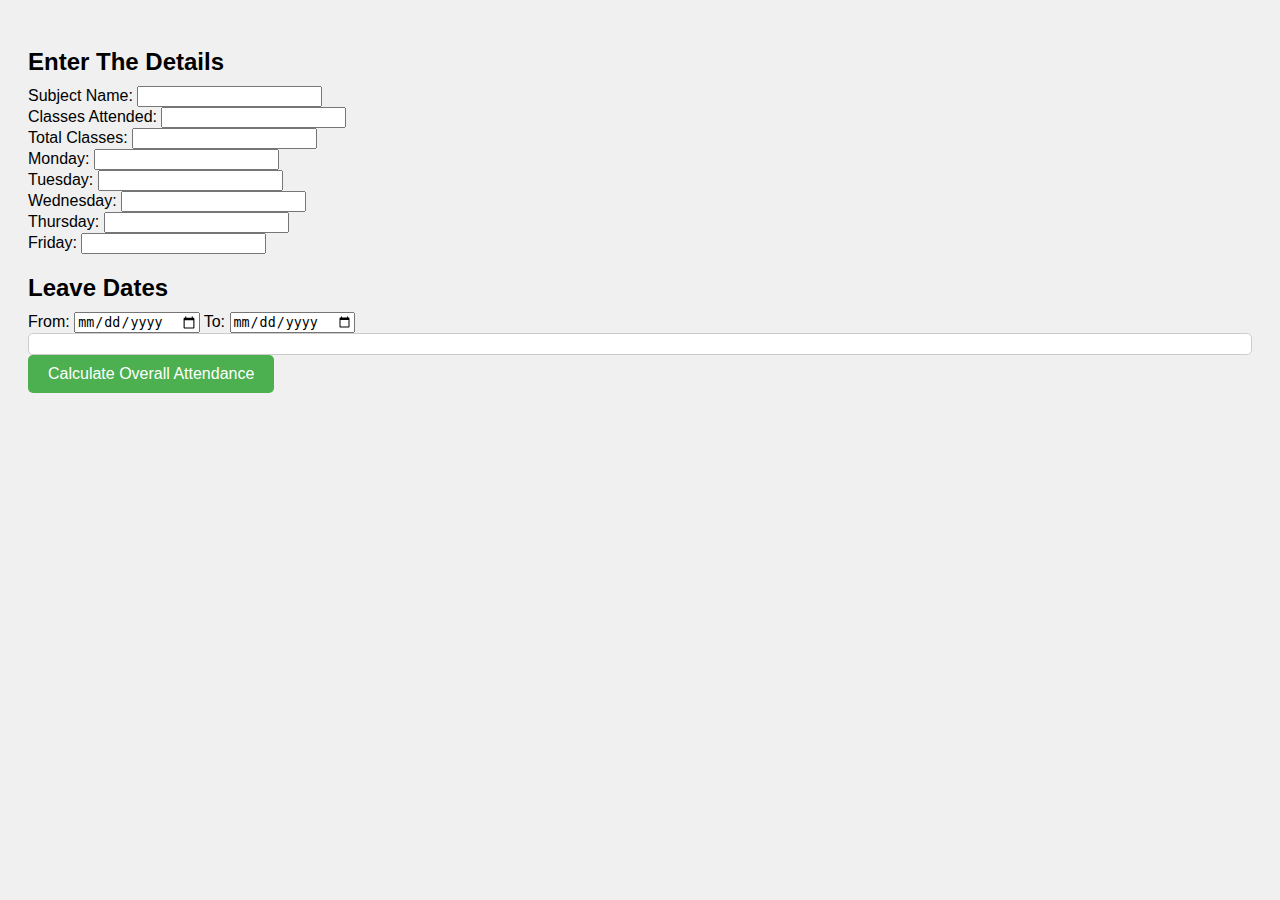
==== index.html @ d25697d8 "Add files via upload" ====
<!DOCTYPE html>
<html lang="en">
	<head>
        <meta charset="UTF-8">
        <meta name="viewport" content="width=device-width, initial-scale=1.0">
		<title>Attendance Tracker</title>
		<link rel="stylesheet" type="text/css" href="style.css" />
	</head>
	<body>
		<div id="subjectContainer">
			<h2>Enter The Details</h2>
			<label for="subjectName">Subject Name:</label>
			<input type="text" id="subjectName" /><br />
			<label for="classesAttended">Classes Attended:</label>
			<input type="number" id="classesAttended" /><br />
			<label for="totalClasses">Total Classes:</label>
			<input type="number" id="totalClasses" /><br />
			<label for="monday">Monday:</label>
			<input type="number" id="monday" /><br />
			<label for="tuesday">Tuesday:</label>
			<input type="number" id="tuesday" /><br />
			<label for="wednesday">Wednesday:</label>
			<input type="number" id="wednesday" /><br />
			<label for="thursday">Thursday:</label>
			<input type="number" id="thursday" /><br />
			<label for="friday">Friday:</label>
			<input type="number" id="friday" /><br />
		</div>
		<div id="leaveDates">
			<h2>Leave Dates</h2>
			<label for="fromDate">From:</label>
			<input type="date" id="fromDate" />
			<label for="toDate">To:</label>
			<input type="date" id="toDate" />
		</div>
		<div id="totalAttendance"></div>
		<button onclick="calculateAttendance()">
			Calculate Overall Attendance
		</button>
		<script src="script.js"></script>
	</body>
</html>
---- style.css ----
body {
    font-family: Arial, sans-serif;
    padding: 20px;
    background-color: #f0f0f0;
  }
  
  #subjectsContainer {
    max-width: 600px;
    margin-bottom: 20px;
    background-color: white;
    padding: 20px;
    border-radius: 10px;
    box-shadow: 0 0 10px rgba(0, 0, 0, 0.1);
  }
  
  .subject {
    margin-top: 10px;
    padding: 10px;
    border: 1px solid #ccc;
    border-radius: 5px;
  }
  
  .subject label {
    margin-right: 10px;
  }
  
  .subject input {
    width: 50px;
    margin-right: 5px;
  }
  
  #totalAttendance {
    font-weight: bold;
    padding: 10px;
    border: 1px solid #ccc;
    border-radius: 5px;
    background-color: white;
  }
  
  button {
    padding: 10px 20px;
    font-size: 16px;
    background-color: #4CAF50;
    color: white;
    border: none;
    border-radius: 5px;
    cursor: pointer;
  }
  
  button:hover {
    background-color: #45a049;
  }
  
  h2 {
    margin-bottom: 10px;
  }
  
  h3 {
    margin-bottom: 5px;
  }
  
  /* Adjustments for mobile devices */
  @media (max-width: 600px) {
    .subject input {
      width: 100%; /* Make the input fields take full width */
      margin: 5px 0;
    }
  }
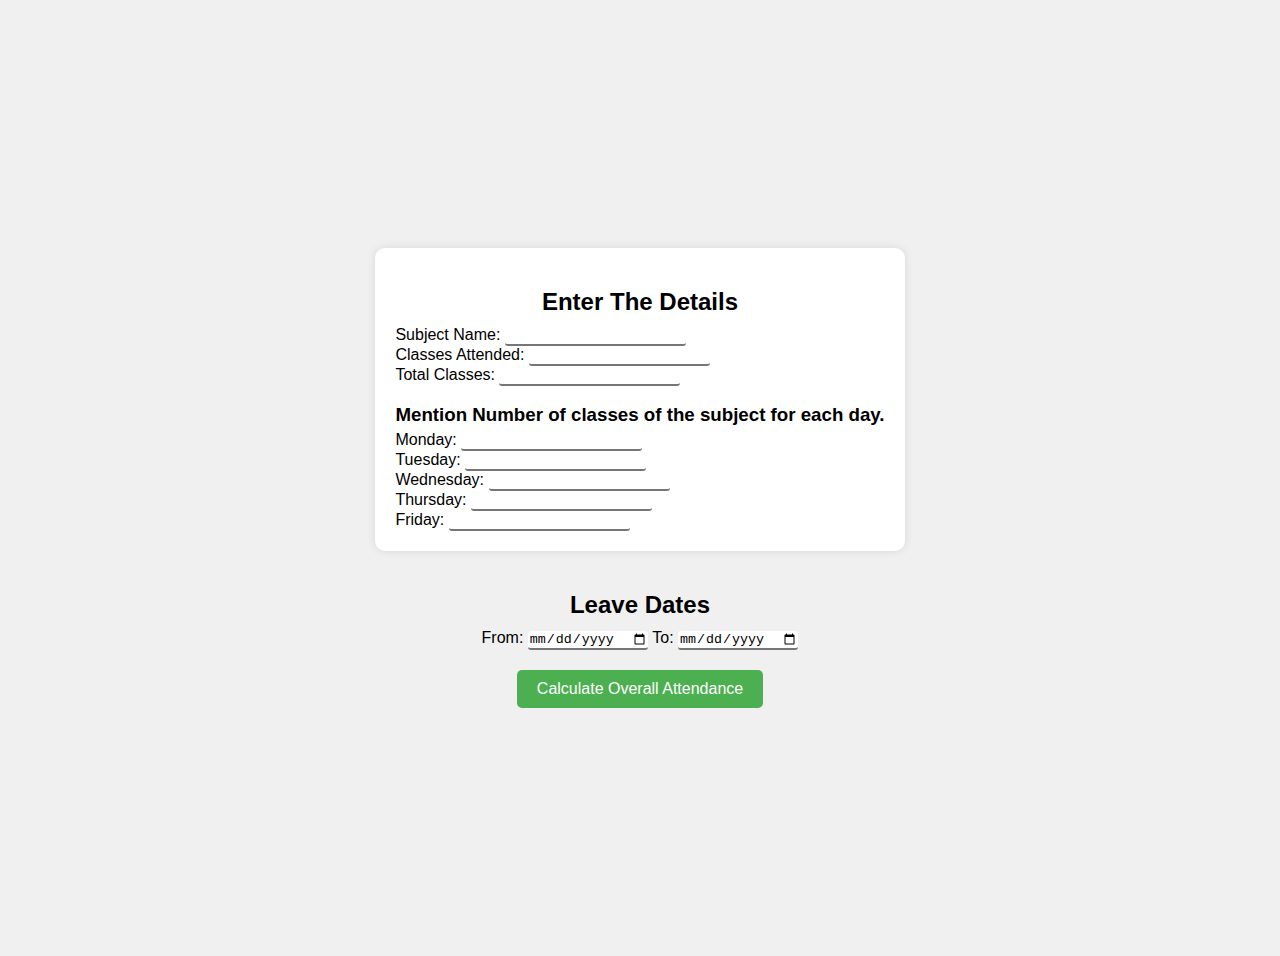
==== commit 4bcab1f4: "Made some Slight changes" ====
--- a/index.html
+++ b/index.html
@@ -1,8 +1,8 @@
 <!DOCTYPE html>
 <html lang="en">
 	<head>
-        <meta charset="UTF-8">
-        <meta name="viewport" content="width=device-width, initial-scale=1.0">
+		<meta charset="UTF-8" />
+		<meta name="viewport" content="width=device-width, initial-scale=1.0" />
 		<title>Attendance Tracker</title>
 		<link rel="stylesheet" type="text/css" href="style.css" />
 	</head>
@@ -15,6 +15,7 @@
 			<input type="number" id="classesAttended" /><br />
 			<label for="totalClasses">Total Classes:</label>
 			<input type="number" id="totalClasses" /><br />
+			<h3>Mention Number of classes of the subject for each day.</h3>
 			<label for="monday">Monday:</label>
 			<input type="number" id="monday" /><br />
 			<label for="tuesday">Tuesday:</label>
@@ -40,4 +41,3 @@
 		<script src="script.js"></script>
 	</body>
 </html>
-
--- a/style.css
+++ b/style.css
@@ -1,69 +1,74 @@
 body {
-    font-family: Arial, sans-serif;
-    padding: 20px;
-    background-color: #f0f0f0;
-  }
-  
-  #subjectsContainer {
-    max-width: 600px;
-    margin-bottom: 20px;
-    background-color: white;
-    padding: 20px;
-    border-radius: 10px;
-    box-shadow: 0 0 10px rgba(0, 0, 0, 0.1);
-  }
-  
-  .subject {
-    margin-top: 10px;
-    padding: 10px;
-    border: 1px solid #ccc;
-    border-radius: 5px;
-  }
-  
-  .subject label {
-    margin-right: 10px;
-  }
-  
-  .subject input {
-    width: 50px;
-    margin-right: 5px;
-  }
-  
-  #totalAttendance {
-    font-weight: bold;
-    padding: 10px;
-    border: 1px solid #ccc;
-    border-radius: 5px;
-    background-color: white;
-  }
-  
-  button {
-    padding: 10px 20px;
-    font-size: 16px;
-    background-color: #4CAF50;
-    color: white;
-    border: none;
-    border-radius: 5px;
-    cursor: pointer;
-  }
-  
-  button:hover {
-    background-color: #45a049;
-  }
-  
-  h2 {
-    margin-bottom: 10px;
-  }
-  
-  h3 {
-    margin-bottom: 5px;
-  }
-  
-  /* Adjustments for mobile devices */
-  @media (max-width: 600px) {
-    .subject input {
-      width: 100%; /* Make the input fields take full width */
-      margin: 5px 0;
-    }
-  }
-  +	font-family: Arial, sans-serif;
+	padding: 20px;
+	background-color: #f0f0f0;
+	display: flex;
+	flex-direction: column;
+	align-items: center;
+	justify-content: center;
+	height: 100vh;
+}
+
+#subjectContainer {
+	max-width: 600px;
+	margin-bottom: 20px;
+	background-color: white;
+	padding: 20px;
+	border-radius: 10px;
+	box-shadow: 0 0 10px rgba(0, 0, 0, 0.1);
+}
+
+.subject {
+	margin-top: 10px;
+	padding: 10px;
+	border: 1px solid #ccc;
+	border-radius: 5px;
+}
+
+.subject label {
+	margin-right: 10px;
+}
+
+.subject input {
+	width: 50px;
+	margin-right: 5px;
+}
+
+input {
+	border-radius: 3px;
+	border-top: white;
+	border-right: white;
+	border-left: white;
+}
+
+button {
+	margin-top: 20px;
+	padding: 10px 20px;
+	font-size: 16px;
+	background-color: #4caf50;
+	color: white;
+	border: none;
+	border-radius: 5px;
+	cursor: pointer;
+}
+
+button:hover {
+	background-color: #45a049;
+}
+
+h2 {
+	margin-bottom: 10px;
+	text-align: center;
+}
+
+h3 {
+	margin-bottom: 5px;
+}
+
+/* Adjustments for mobile devices */
+@media (max-width: 600px) {
+	.subject input {
+		width: 100%; /* Make the input fields take full width */
+		margin: 5px 0;
+	}
+}
